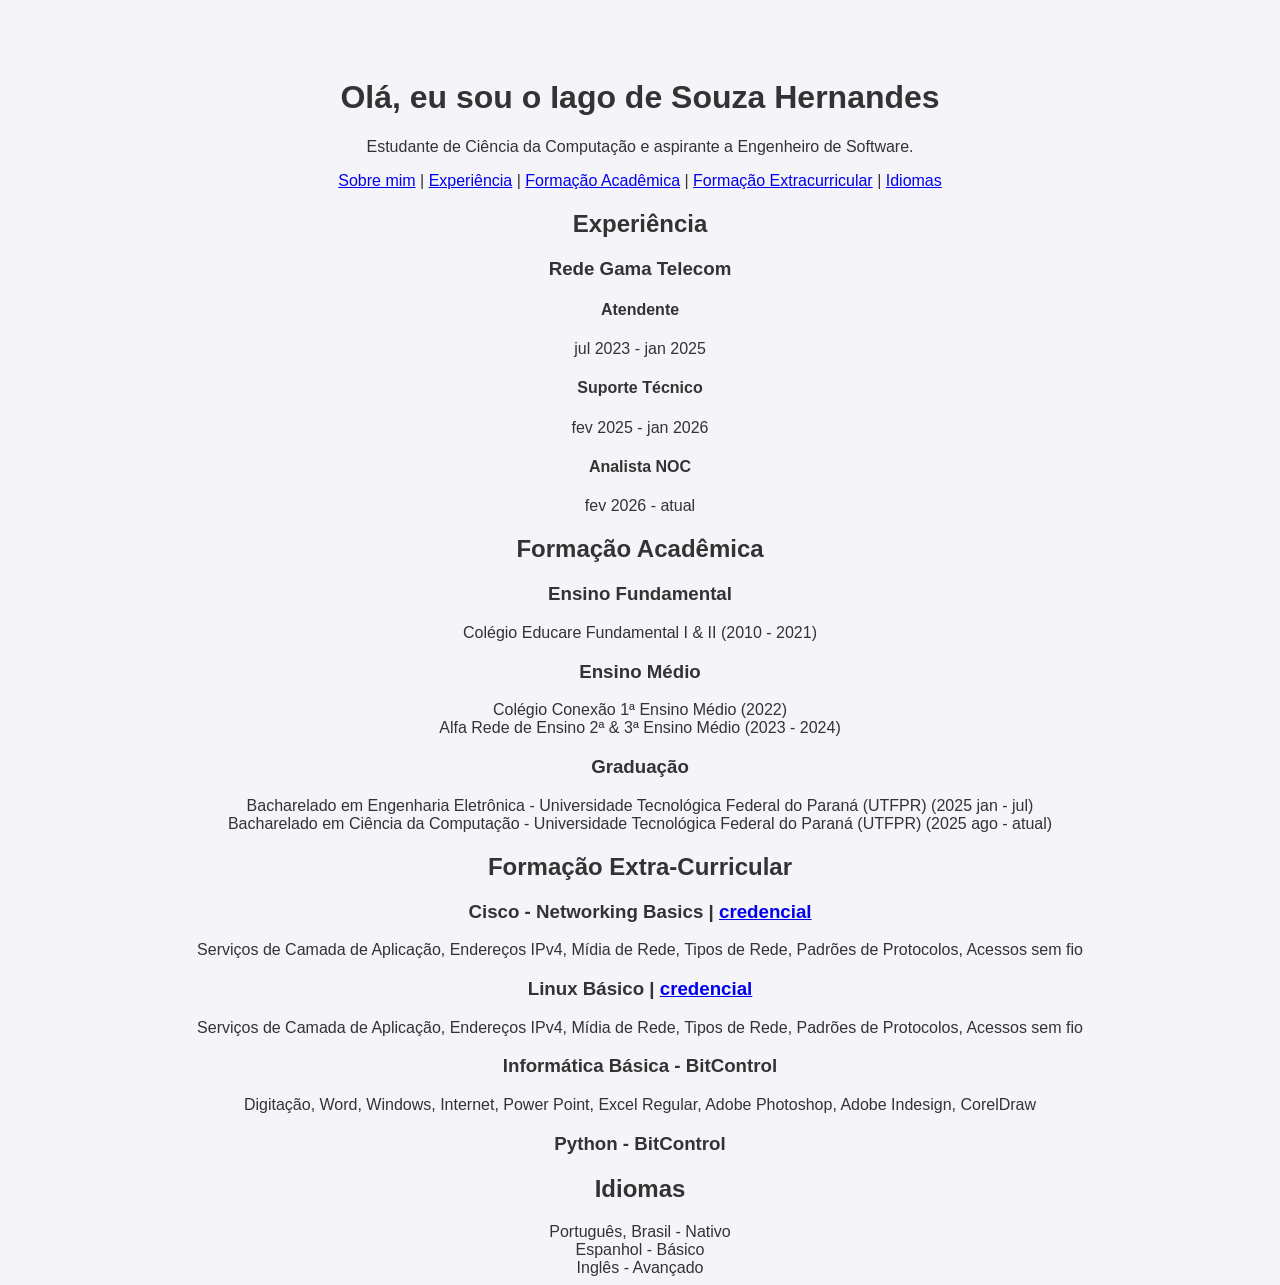
==== index.html @ e2b7f556 "feat: transformando section em pagina unica" ====
<!DOCTYPE html>
<html lang="pt-BR">
<head>
    <meta charset="UTF-8">
    <title>Meu Portfólio</title>
    <link rel="stylesheet" href="style.css">
</head>
<header>
    <h1>Olá, eu sou o Iago de Souza Hernandes</h1>
    <p>Estudante de Ciência da Computação e aspirante a Engenheiro de Software.</p>
</header>
<nav>
    <a href="sobremim.html">Sobre mim</a> | <a href="#experiencia">Experiência</a> | <a href="#formação">Formação Acadêmica</a> | <a href="#formação_extra">Formação Extracurricular</a> | <a href="#idiomas">Idiomas</a>
</nav>
<body>  
    <section id="experiencia">
        <h2 >Experiência</h2>
        <h3>Rede Gama Telecom</h3>
        <h4>Atendente</h4>
            <span>jul 2023 - jan 2025</span><br>
        
        <h4>Suporte Técnico</h4>
            <span>fev 2025 - jan 2026</span>

        <h4>Analista NOC</h4>
            <span>fev 2026 - atual </span>

    </section>
    
    <section id="formação">
        <h2>Formação Acadêmica</h2>
        
        <h3>Ensino Fundamental</h3>
            <span>Colégio Educare Fundamental I & II (2010 - 2021)</span>

        <h3>Ensino Médio</h3>
            <span>Colégio Conexão 1ª Ensino Médio (2022)</span><br>
            <span>Alfa Rede de Ensino 2ª & 3ª Ensino Médio (2023 - 2024)</span>
        
        <h3>Graduação</h3>
            <span>Bacharelado em Engenharia Eletrônica - Universidade Tecnológica Federal do Paraná (UTFPR) (2025 jan - jul)</span><br>
            <span>Bacharelado em Ciência da Computação - Universidade Tecnológica Federal do Paraná (UTFPR) (2025 ago - atual)</span>

    </section>

    <section id="formação_extra">
        <h2>Formação Extra-Curricular</h2>

        <h3>Cisco - Networking Basics |
            <a href="https://www.credly.com/badges/5fbec76e-aa12-47c8-81e2-ca1879264be2/linked_in_profile">credencial</a>
        </h3>    
            <span>Serviços de Camada de Aplicação, Endereços IPv4, Mídia de Rede, Tipos de Rede, Padrões de Protocolos, Acessos sem fio </span>

        <h3>Linux Básico |
            <a href="https://www.even3.com.br/documentos/imprimir?i=28373825.08636576.8839356.8.87478263897964988717698&cc=91019057-1A83-4FD4-B9C5-C6D7ED0FB908">credencial</a>
        </h3>    
            <span>Serviços de Camada de Aplicação, Endereços IPv4, Mídia de Rede, Tipos de Rede, Padrões de Protocolos, Acessos sem fio </span>

        <h3>Informática Básica - BitControl</h3> 
            <span>Digitação, Word, Windows, Internet, Power Point, Excel Regular, Adobe Photoshop, Adobe Indesign, CorelDraw</span>

        <h3>Python - BitControl</h3>
            <span></span>
    </section>

    <section id="idiomas">
        <h2>Idiomas</h2>
        <span>Português, Brasil - Nativo</span><br>
        <span>Espanhol - Básico </span><br>
        <span>Inglês - Avançado</span>
    </section>

</body>
</html>
---- style.css ----
body {
    font-family: Arial, sans-serif;
    background-color: #f4f4f9;
    color: #333;
    text-align: center;
    padding-top: 50px;
}
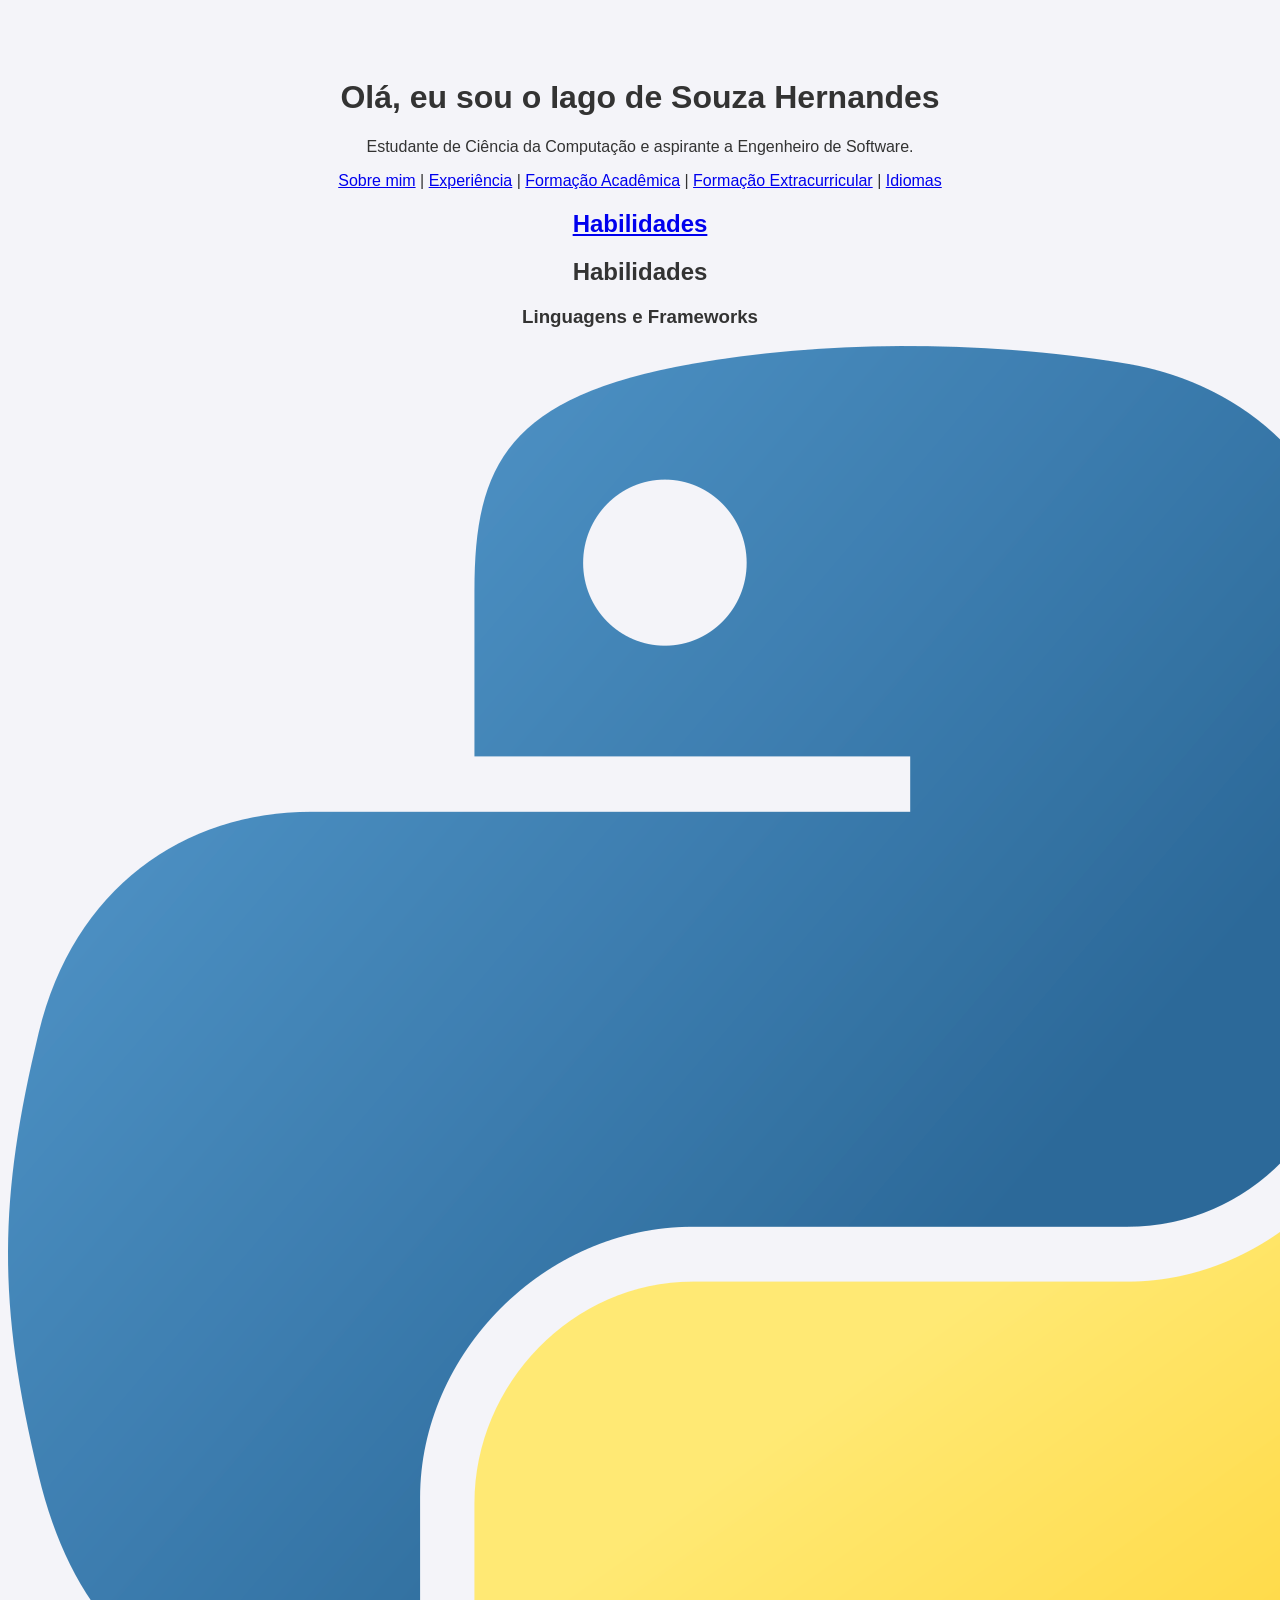
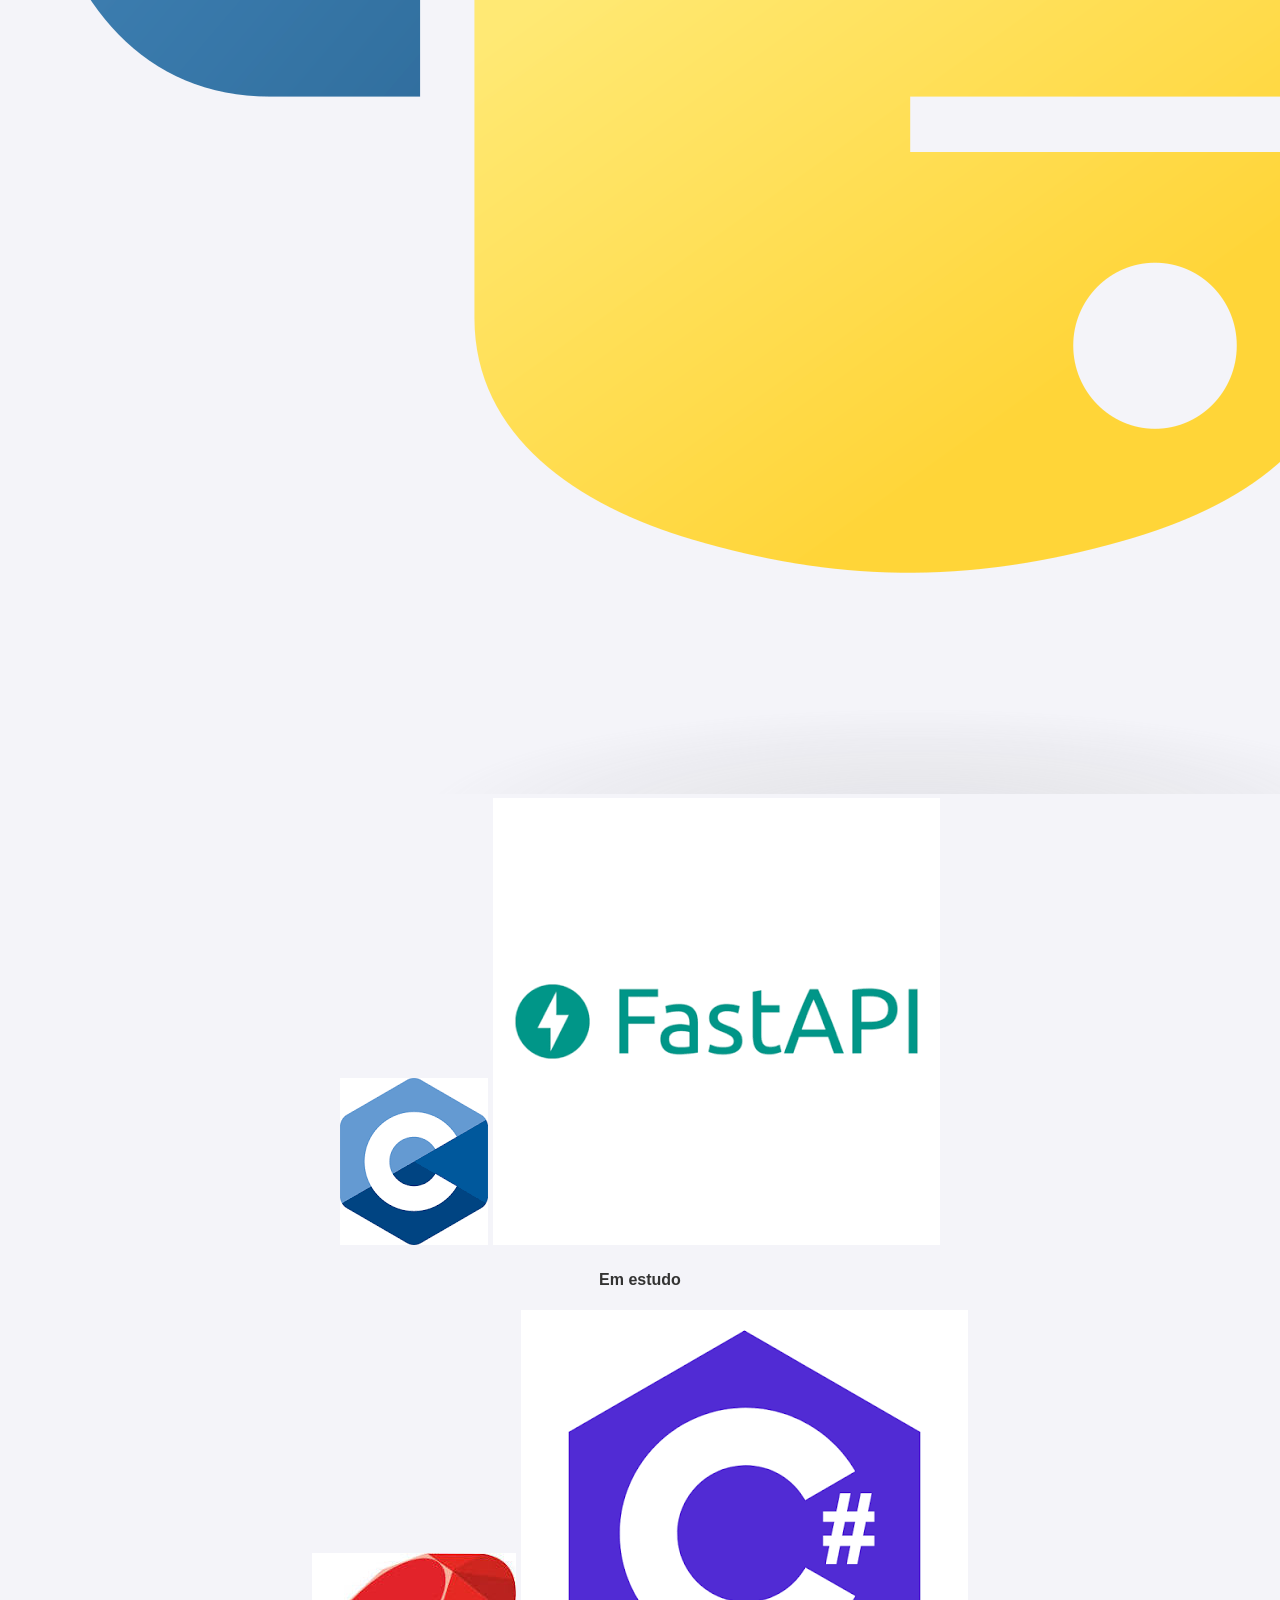
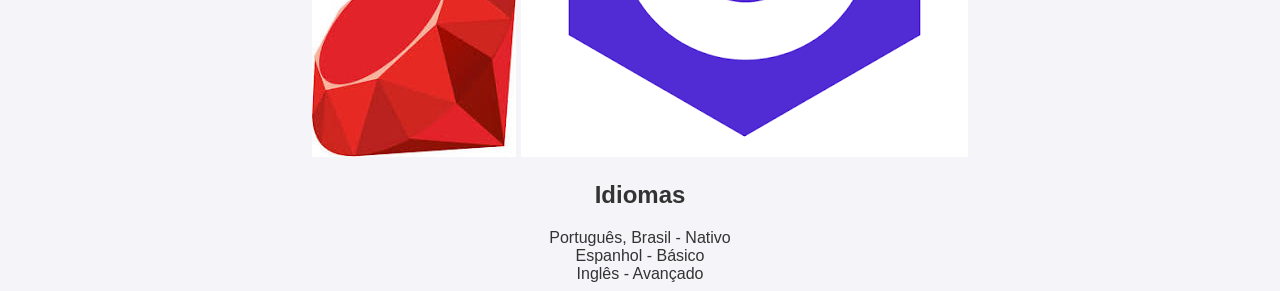
==== commit 2cfc04fa: "feat: adicionando seção habilidades e imagens" ====
--- a/index.html
+++ b/index.html
@@ -10,57 +10,26 @@
     <p>Estudante de Ciência da Computação e aspirante a Engenheiro de Software.</p>
 </header>
 <nav>
-    <a href="sobremim.html">Sobre mim</a> | <a href="#experiencia">Experiência</a> | <a href="#formação">Formação Acadêmica</a> | <a href="#formação_extra">Formação Extracurricular</a> | <a href="#idiomas">Idiomas</a>
+    <a href="sobremim.html">Sobre mim</a> | <a href="experiencia.html">Experiência</a> | <a href="formacao.html">Formação Acadêmica</a> | <a href="formacaoex.html">Formação Extracurricular</a> | <a href="#idiomas">Idiomas</a>
+    <br><a href="#habilidades"><h2>Habilidades</h2></a>
 </nav>
 <body>  
-    <section id="experiencia">
-        <h2 >Experiência</h2>
-        <h3>Rede Gama Telecom</h3>
-        <h4>Atendente</h4>
-            <span>jul 2023 - jan 2025</span><br>
+    
+    <section id="habilidades">
+        <h2>Habilidades</h2>
+            <h3>Linguagens e Frameworks</h3>
+                <img src="imagens/python.png" alt="python">
+                <img src="imagens/c.png" alt="C">
+                <img src="imagens/fastapi.png" alt="fastapi">
+                
+
         
-        <h4>Suporte Técnico</h4>
-            <span>fev 2025 - jan 2026</span>
+        
+                <h4>Em estudo</h4>
+                    <img src="imagens/ruby.jpg" alt="Ruby">
+                    <img src="imagens/csharp.png" alt="C#">
 
-        <h4>Analista NOC</h4>
-            <span>fev 2026 - atual </span>
 
-    </section>
-    
-    <section id="formação">
-        <h2>Formação Acadêmica</h2>
-        
-        <h3>Ensino Fundamental</h3>
-            <span>Colégio Educare Fundamental I & II (2010 - 2021)</span>
-
-        <h3>Ensino Médio</h3>
-            <span>Colégio Conexão 1ª Ensino Médio (2022)</span><br>
-            <span>Alfa Rede de Ensino 2ª & 3ª Ensino Médio (2023 - 2024)</span>
-        
-        <h3>Graduação</h3>
-            <span>Bacharelado em Engenharia Eletrônica - Universidade Tecnológica Federal do Paraná (UTFPR) (2025 jan - jul)</span><br>
-            <span>Bacharelado em Ciência da Computação - Universidade Tecnológica Federal do Paraná (UTFPR) (2025 ago - atual)</span>
-
-    </section>
-
-    <section id="formação_extra">
-        <h2>Formação Extra-Curricular</h2>
-
-        <h3>Cisco - Networking Basics |
-            <a href="https://www.credly.com/badges/5fbec76e-aa12-47c8-81e2-ca1879264be2/linked_in_profile">credencial</a>
-        </h3>    
-            <span>Serviços de Camada de Aplicação, Endereços IPv4, Mídia de Rede, Tipos de Rede, Padrões de Protocolos, Acessos sem fio </span>
-
-        <h3>Linux Básico |
-            <a href="https://www.even3.com.br/documentos/imprimir?i=28373825.08636576.8839356.8.87478263897964988717698&cc=91019057-1A83-4FD4-B9C5-C6D7ED0FB908">credencial</a>
-        </h3>    
-            <span>Serviços de Camada de Aplicação, Endereços IPv4, Mídia de Rede, Tipos de Rede, Padrões de Protocolos, Acessos sem fio </span>
-
-        <h3>Informática Básica - BitControl</h3> 
-            <span>Digitação, Word, Windows, Internet, Power Point, Excel Regular, Adobe Photoshop, Adobe Indesign, CorelDraw</span>
-
-        <h3>Python - BitControl</h3>
-            <span></span>
     </section>
 
     <section id="idiomas">
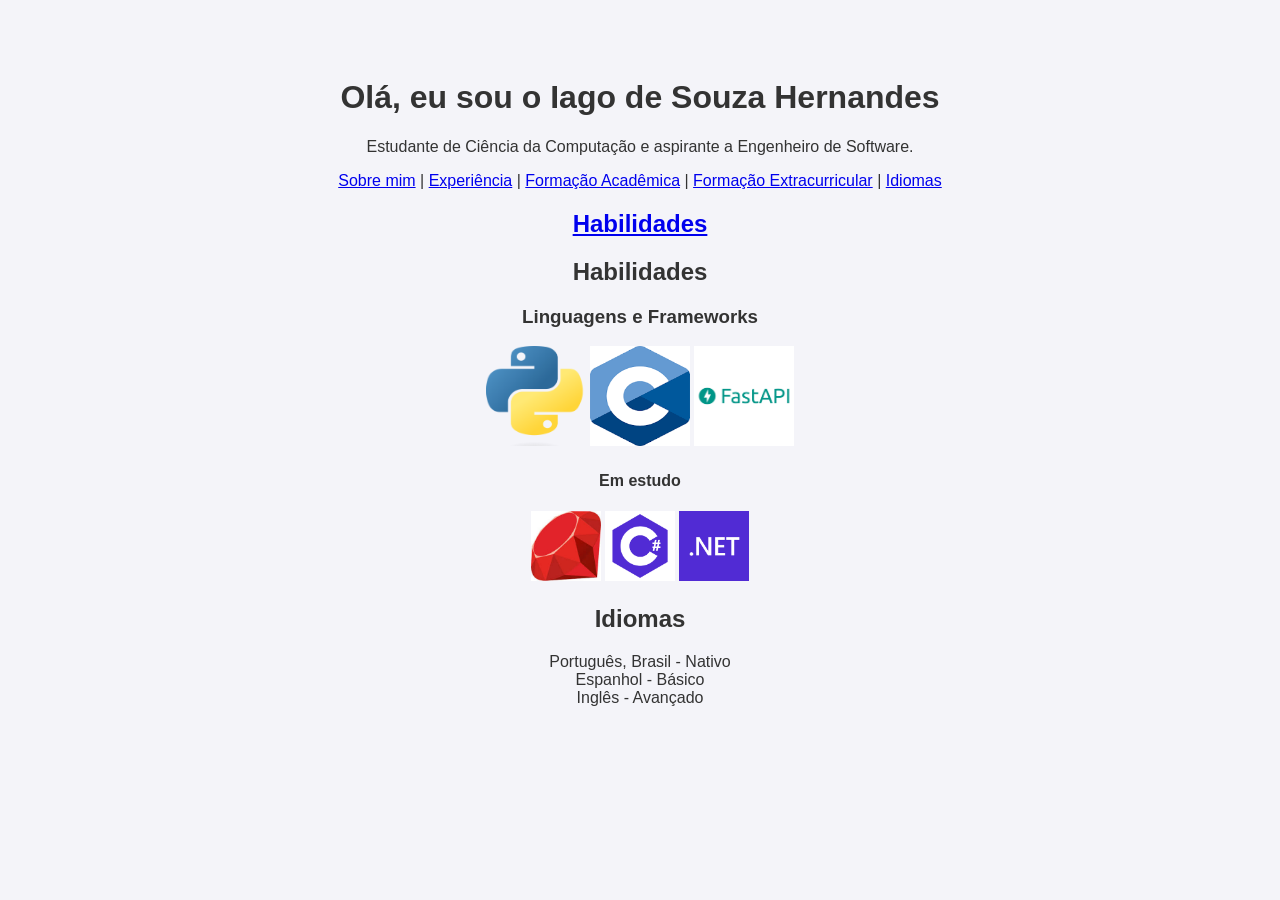
==== commit a7ef2828: "feat: adicionando classes nas imagens para diferencia-las" ====
--- a/index.html
+++ b/index.html
@@ -18,16 +18,14 @@
     <section id="habilidades">
         <h2>Habilidades</h2>
             <h3>Linguagens e Frameworks</h3>
-                <img src="imagens/python.png" alt="python">
-                <img src="imagens/c.png" alt="C">
-                <img src="imagens/fastapi.png" alt="fastapi">
+                <img src="imagens/python.png" alt="python" class="img-media">
+                <img src="imagens/c.png" alt="C" class="img-media">
+                <img src="imagens/fastapi.png" alt="fastap" class="img-media">
                 
-
-        
-        
                 <h4>Em estudo</h4>
-                    <img src="imagens/ruby.jpg" alt="Ruby">
-                    <img src="imagens/csharp.png" alt="C#">
+                    <img src="imagens/ruby.jpg" alt="Ruby" class="img-pequena">
+                    <img src="imagens/csharp.png" alt="C#" class="img-pequena">
+                    <img src="imagens/dotnet.png" alt="C#" class="img-pequena">
 
 
     </section>
--- a/style.css
+++ b/style.css
@@ -4,4 +4,14 @@
     color: #333;
     text-align: center;
     padding-top: 50px;
+}
+
+.img-media {
+  width: 100px;
+  height: 100px;
+}
+
+.img-pequena {
+  width: 70px;
+  height: 70px;
 }
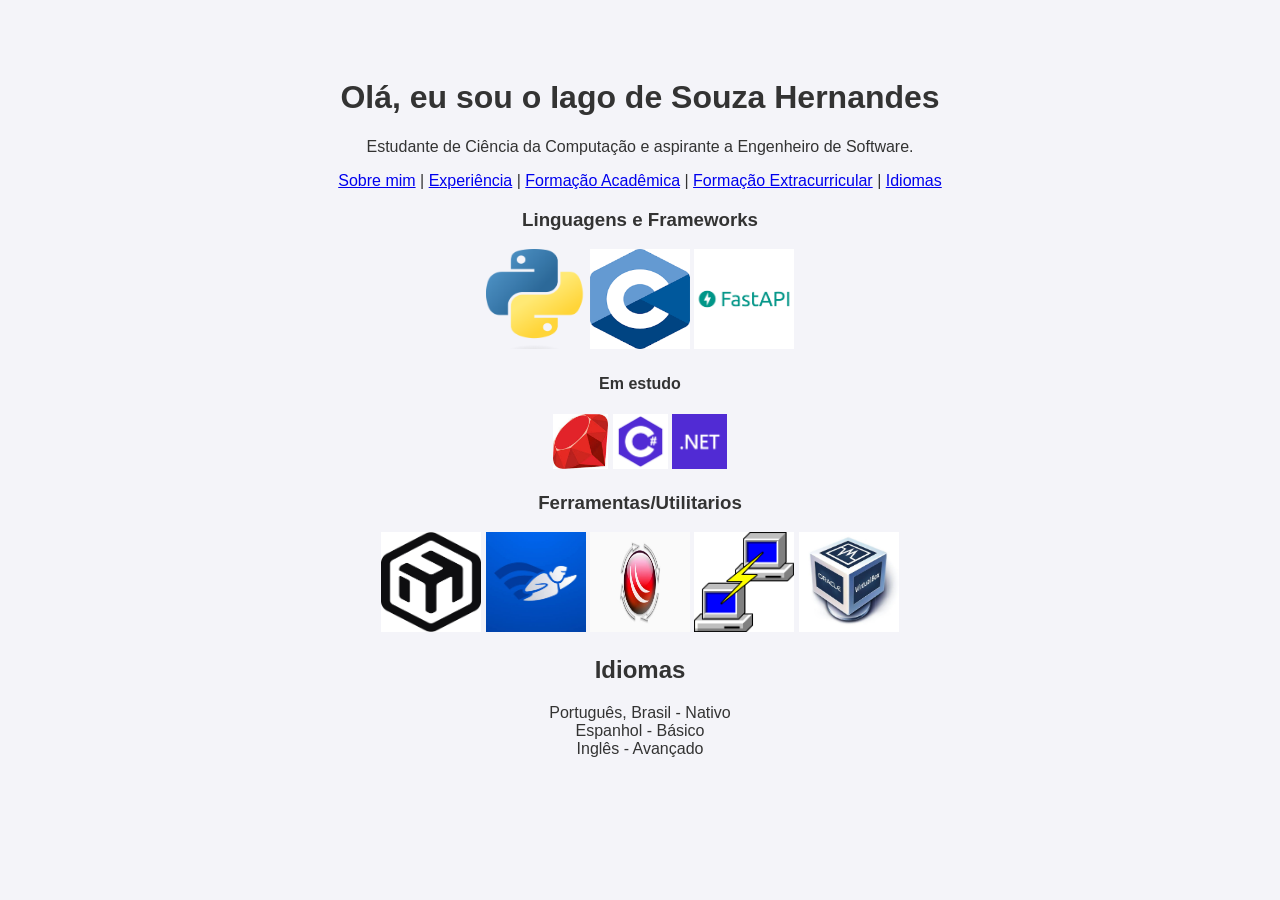
==== commit 2160887a: "feat: enriquecendo o portfolio + mini alt na pagina formacao extracurricular" ====
--- a/index.html
+++ b/index.html
@@ -10,13 +10,11 @@
     <p>Estudante de Ciência da Computação e aspirante a Engenheiro de Software.</p>
 </header>
 <nav>
-    <a href="sobremim.html">Sobre mim</a> | <a href="experiencia.html">Experiência</a> | <a href="formacao.html">Formação Acadêmica</a> | <a href="formacaoex.html">Formação Extracurricular</a> | <a href="#idiomas">Idiomas</a>
-    <br><a href="#habilidades"><h2>Habilidades</h2></a>
+    <a href="sobremim.html">Sobre mim</a> | <a href="experiencia.html">Experiência</a> | <a href="formacao.html">Formação Acadêmica</a> | <a href="formacaoex.html">Formação Extracurricular</a> | <a href="#idiomas">Idiomas</a><br>
 </nav>
 <body>  
     
     <section id="habilidades">
-        <h2>Habilidades</h2>
             <h3>Linguagens e Frameworks</h3>
                 <img src="imagens/python.png" alt="python" class="img-media">
                 <img src="imagens/c.png" alt="C" class="img-media">
@@ -27,6 +25,14 @@
                     <img src="imagens/csharp.png" alt="C#" class="img-pequena">
                     <img src="imagens/dotnet.png" alt="C#" class="img-pequena">
 
+            <h3>Ferramentas/Utilitarios</h3>
+                <img src="imagens/mikrotik.png" alt="mikrotik" class="img-media">
+                <img src="imagens/wifiman.jpg" alt="wifiman" class="img-media">
+                <img src="imagens/dude.jpg" alt="dude" class="img-media">
+                <img src="imagens/putty.png" alt="putty" class="img-media">
+                <img src="imagens/virtualbox.jpg" alt="putty" class="img-media">
+
+            
 
     </section>
 
--- a/style.css
+++ b/style.css
@@ -12,6 +12,6 @@
 }
 
 .img-pequena {
-  width: 70px;
-  height: 70px;
+  width: 55px;
+  height: 55px;
 }
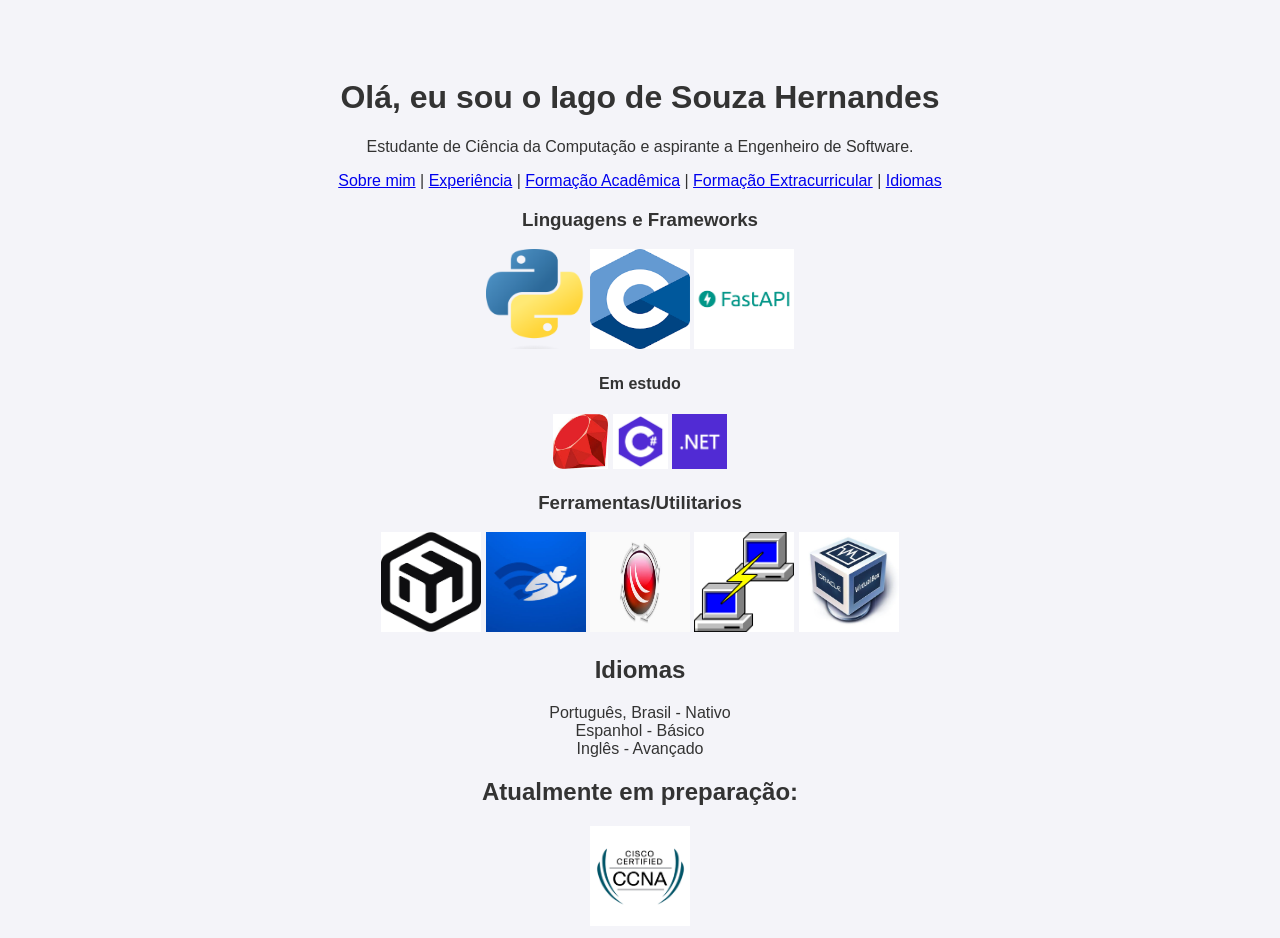
==== commit fdb06e84: "feat: add seção de preparação" ====
--- a/index.html
+++ b/index.html
@@ -43,5 +43,10 @@
         <span>Inglês - Avançado</span>
     </section>
 
+    <section> 
+        <h2>Atualmente em preparação:</h2>
+            <img src="imagens/ccna.png" alt="putty" class="img-media">
+    </section>
+    
 </body>
 </html>
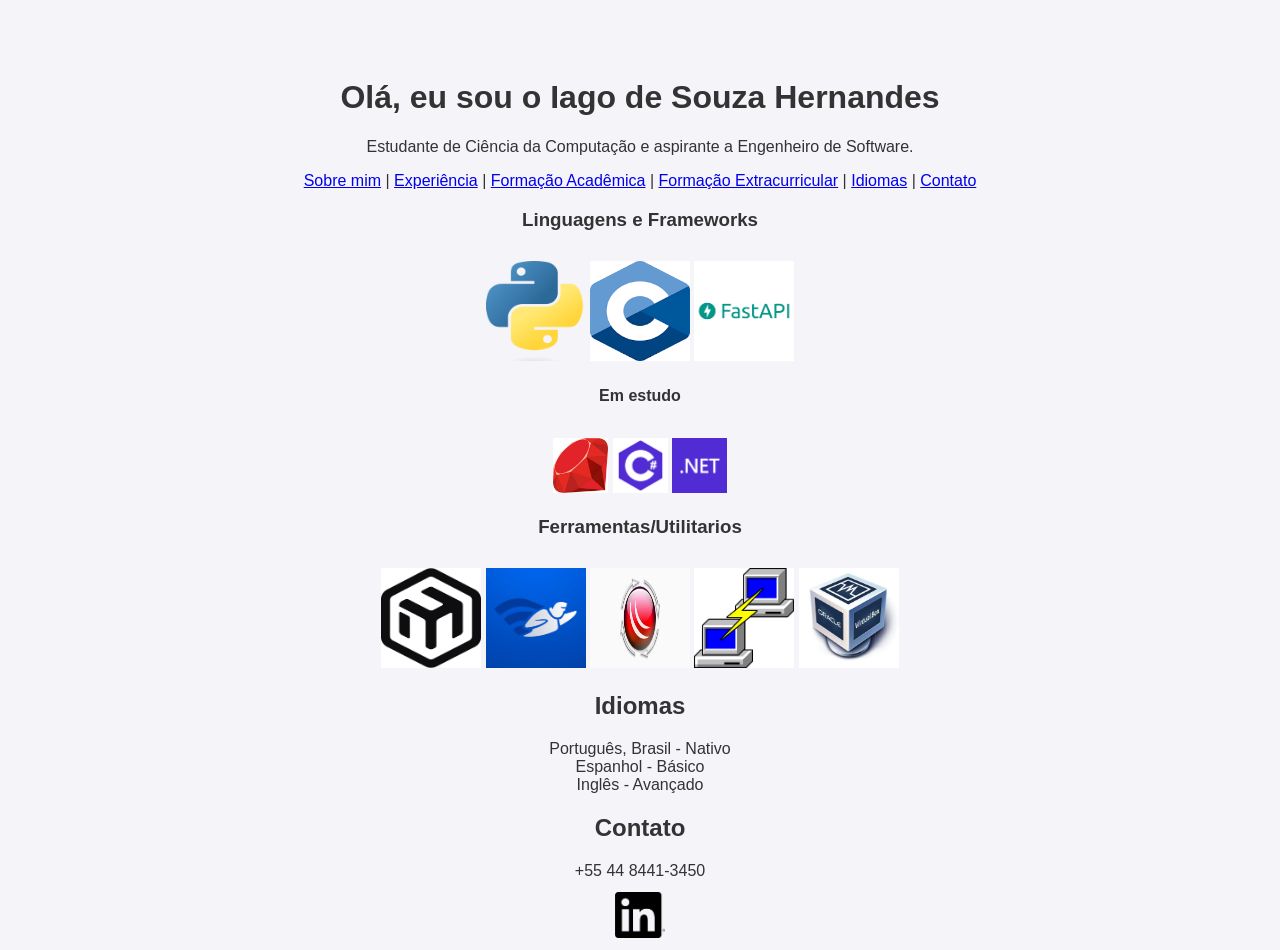
==== commit 3ba8d191: "feat: add seção de contato por tag." ====
--- a/index.html
+++ b/index.html
@@ -10,7 +10,7 @@
     <p>Estudante de Ciência da Computação e aspirante a Engenheiro de Software.</p>
 </header>
 <nav>
-    <a href="sobremim.html">Sobre mim</a> | <a href="experiencia.html">Experiência</a> | <a href="formacao.html">Formação Acadêmica</a> | <a href="formacaoex.html">Formação Extracurricular</a> | <a href="#idiomas">Idiomas</a><br>
+    <a href="sobremim.html">Sobre mim</a> | <a href="experiencia.html">Experiência</a> | <a href="formacao.html">Formação Acadêmica</a> | <a href="formacaoex.html">Formação Extracurricular</a> | <a href="#idiomas">Idiomas</a> | <a href="#contato">Contato</a><br>
 </nav>
 <body>  
     
@@ -43,9 +43,12 @@
         <span>Inglês - Avançado</span>
     </section>
 
-    <section> 
-        <h2>Atualmente em preparação:</h2>
-            <img src="imagens/ccna.png" alt="putty" class="img-media">
+    <section id="contato">
+        <h2>Contato</h2>
+        <span>+55 44 8441-3450</span><br>
+        <a href="https://www.linkedin.com/in/iago-de-souza-hernandes/" target="_blank"> 
+            <img src="linkedin.png" alt="linkedin">
+        </a>
     </section>
     
 </body>
--- a/style.css
+++ b/style.css
@@ -14,4 +14,10 @@
 .img-pequena {
   width: 55px;
   height: 55px;
+}
+
+img {
+  width: 50px;
+  height: auto;
+  margin-top: 12px;
 }
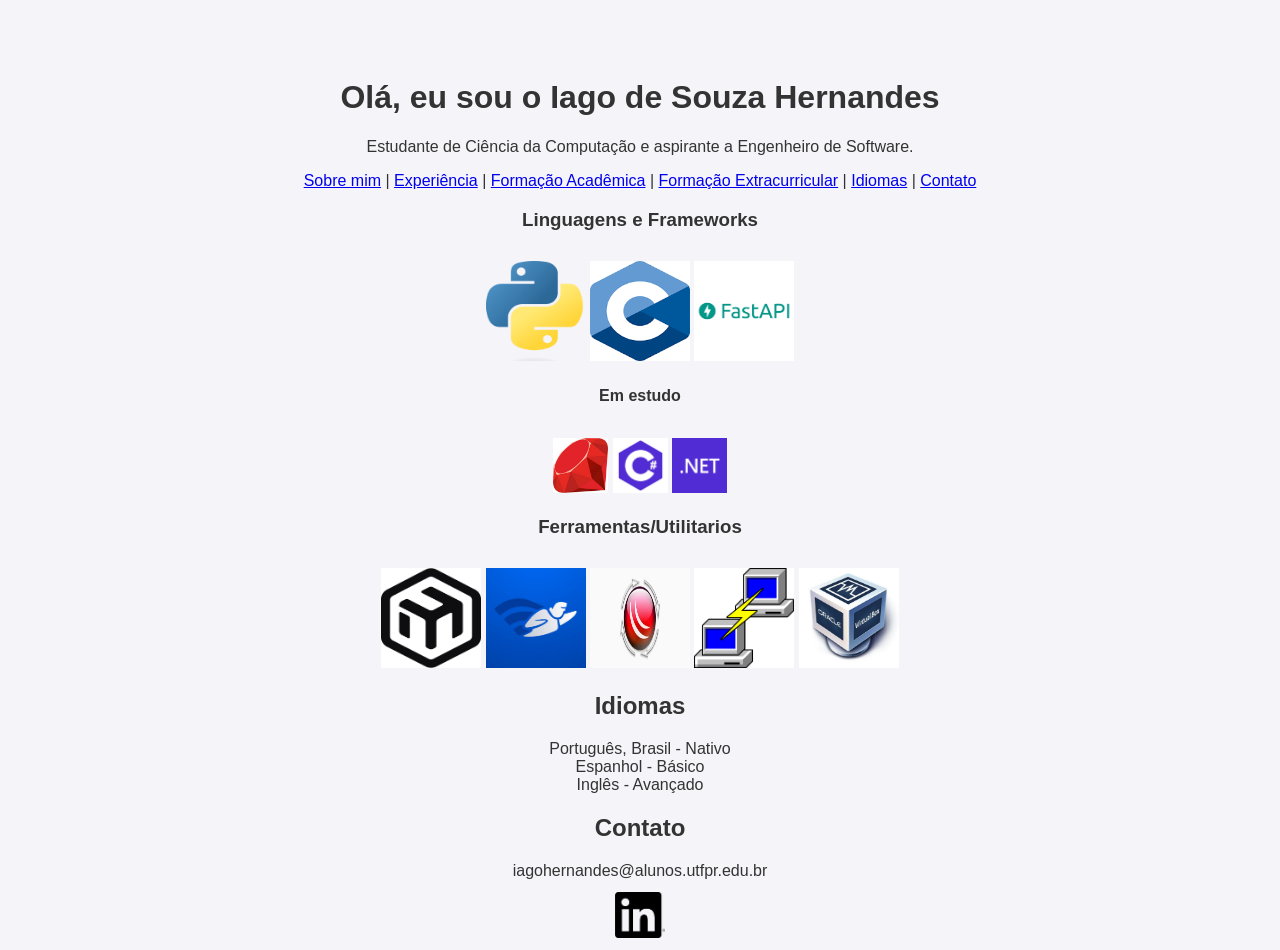
==== commit 551041a7: "fix: correção imediata (retirar telefone)" ====
--- a/index.html
+++ b/index.html
@@ -45,7 +45,7 @@
 
     <section id="contato">
         <h2>Contato</h2>
-        <span>+55 44 8441-3450</span><br>
+        <span>iagohernandes@alunos.utfpr.edu.br</span><br>
         <a href="https://www.linkedin.com/in/iago-de-souza-hernandes/" target="_blank"> 
             <img src="linkedin.png" alt="linkedin">
         </a>
